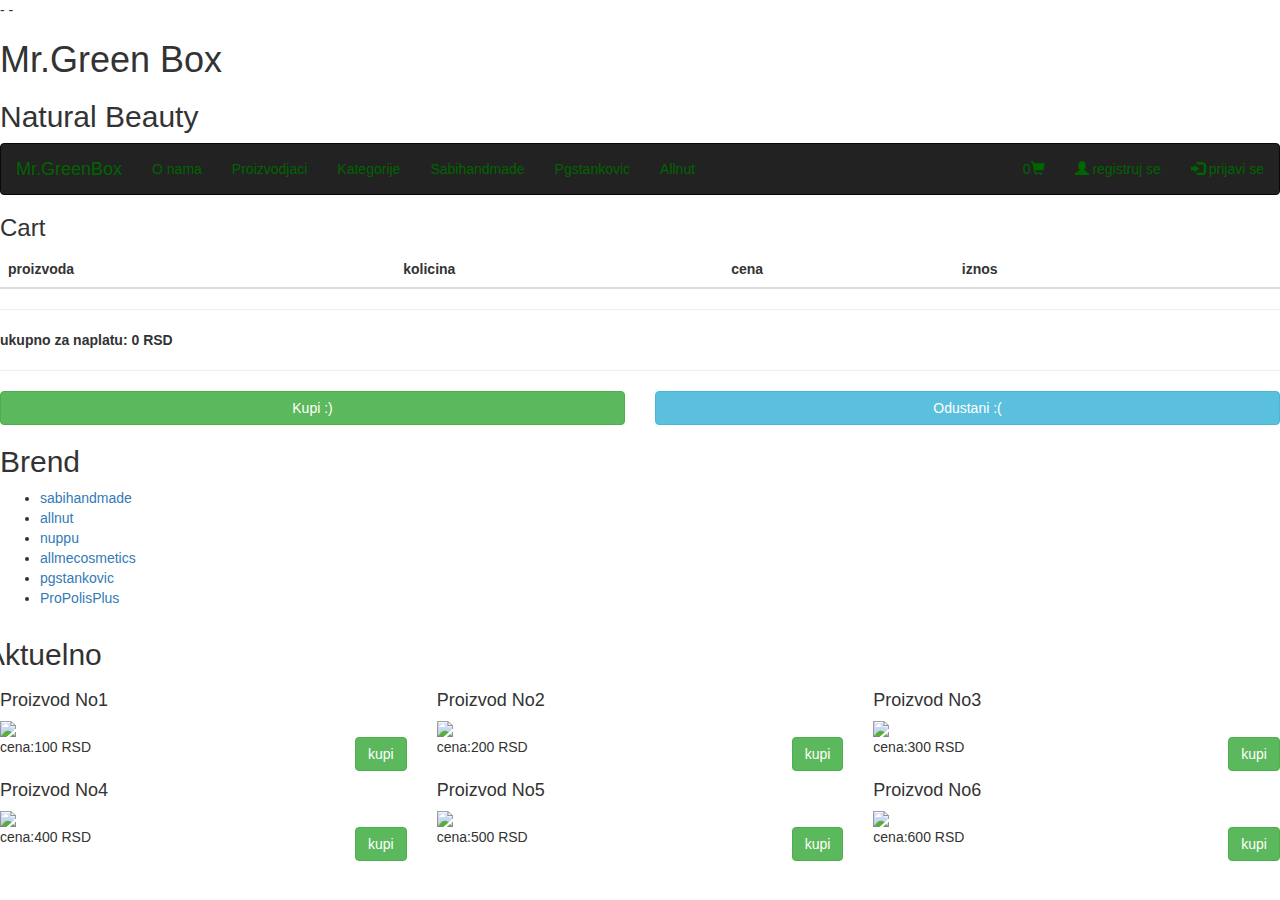
==== index.html @ c7e6d678 "Update index.html" ====
<!DOCTYPE html>
<html>
  <head>
    <meta charset="utf-8">
    <title>MrGreenBox</title>
     <link rel="stylesheet" href="https://maxcdn.bootstrapcdn.com/bootstrap/3.3.7/css/bootstrap.min.css" integrity="sha384-BVYiiSIFeK1dGmJRAkycuHAHRg32OmUcww7on3RYdg4Va+PmSTsz/K68vbdEjh4u" crossorigin="anonymous">
-    <link rel="stylesheet" href="css/main.css">
-    <script src="https://ajax.googleapis.com/ajax/libs/jquery/3.2.1/jquery.min.js"></script>
  </head>
  <body>
    <header>
          <h1 id="br">Mr.Green Box</h1>
          <h2>Natural Beauty</h2>
	</header>
	  <nav class="navbar navbar-inverse">
		<div class="container-fluid">
			<div class="navbar-header">
			<a href="index.html" class="navbar-brand" style="color:#006400">Mr.GreenBox</a>
			</div>
        <ul class="nav navbar-nav">
          <li data-name="about"><a href="#" style="color:#006400">O nama</a></li>
          <li id="proizvodjaci"data-name="brend"><a href="#" style="color:#006400">Proizvodjaci</a></li>
          <li id="kategorije" data-name="category"><a href="#" style="color:#006400">Kategorije</a></li>
        </ul>
		<ul class="nav navbar-nav centar" style="color:#006400">
			<li><a href="#" style="color:#006400">Sabihandmade</a></li>
			<li><a href="#" style="color:#006400">Pgstankovic</a></li>
			<li><a href="#" style="color:#006400">Allnut</a></li>
		</ul>
		<ul class="nav navbar-nav navbar-right">
			<li><a href="#" style="color:#006400"><span id="cou">0</span><span class="glyphicon glyphicon-shopping-cart carticon"></span></a></li>
			<li><a href="#" style="color:#006400"><span class="glyphicon glyphicon-user"></span> registruj se</a></li>
			<li><a href="#" style="color:#006400"><span class="glyphicon glyphicon-log-in"></span> prijavi se</a></li>
		</ul>
		</div>
      </nav>
	 <div id="cart"><h3>Cart</h3>
		<table class="table">
			<thead>
				<tr>
					<th>proizvoda</th>
					<th>kolicina</th>
					<th>cena</th>
					<th>iznos</th>
					<th></th>
				</tr>
			</thead>
			<tbody>
			</tbody>
		</table>
		<div id ="ukupno"><hr><b>ukupno za naplatu: <span id ="iznos">0</span> RSD</b><hr></div>
		<div class="row">
			<div class="col-xs-6"><button class='kupi btn btn-success btn-block'>Kupi :)</button></div>
			<div class="col-xs-6"><button class='odustani btn btn-info btn-block'>Odustani :(</button></div>
		</div>	
	 </div>
	 <div id = "about"></div>
	 <div id = "brend">
	 <h2>Brend</h2>
	 <ul>
		<li><a>sabihandmade</li>
		<li><a>allnut</a></li>
		<li><a>nuppu</a></li>
		<li><a>allmecosmetics</a></li>
		<li><a>pgstankovic</a></li>
		<li><a>ProPolisPlus</a></li>
	 </ul>
	 </div>
	 <div id = "category"></div>
	<div id = "aktuelno" class="row">
			<h2>Aktuelno</h2>
			<div class="col-xs-4 box" data-name="Proizvod No1" data-price='100'>
				<h4>Proizvod No1</h4>
				<img src="images/logo.jpg" width="100%" class="img-responsive">
				<span class="price pull-left">cena:100 RSD</span>
				<button class="dugme btn btn-success pull-right">kupi</button>
			</div>
			<div class="col-xs-4 box" data-name="Proizvod No2" data-price='200'>
				<h4>Proizvod No2</h4>
				<img src="images/logo.jpg" width="100%" class="img-responsive"">
				<span class="price pull-left">cena:200 RSD</span>
				<button class="dugme btn btn-success pull-right">kupi</button>
			</div>
			<div class="col-xs-4 box" data-name="Proizvod No3" data-price='300'>
				<h4>Proizvod No3</h4>
				<img src="images/logo.jpg" width="100%" class="img-responsive">
				<span class="price pull-left">cena:300 RSD</span>
				<button class="dugme btn btn-success pull-right">kupi</button>
			</div>
			<div class="col-xs-4 box" data-name="Proizvod No4" data-price='400'>
				<h4>Proizvod No4</h4>
				<img src="images/logo.jpg" width="100%" class="img-responsive">
				<span class="price pull-left">cena:400 RSD</span>
				<button class="dugme btn btn-success pull-right">kupi</button>
			</div>
			<div class="col-xs-4 box" data-name="Proizvod No5" data-price='500'>
				<h4>Proizvod No5</h4>
				<img src="images/logo.jpg" width="100%" class="img-responsive">
				<span class="price pull-left">cena:500 RSD</span>
				<button class="dugme btn btn-success pull-right">kupi</button>
			</div>
			<div class="col-xs-4 box" data-name="Proizvod No6" data-price='600'>
				<h4>Proizvod No6</h4>
				<img src="images/logo.jpg" width="100%"  class="img-responsive">
				<span class="price pull-left">cena:600 RSD</span><button class="dugme btn btn-success pull-right">kupi</button>
			</div>
	</div>
	<script src="js/function.js"></script>
  </body>
</html>
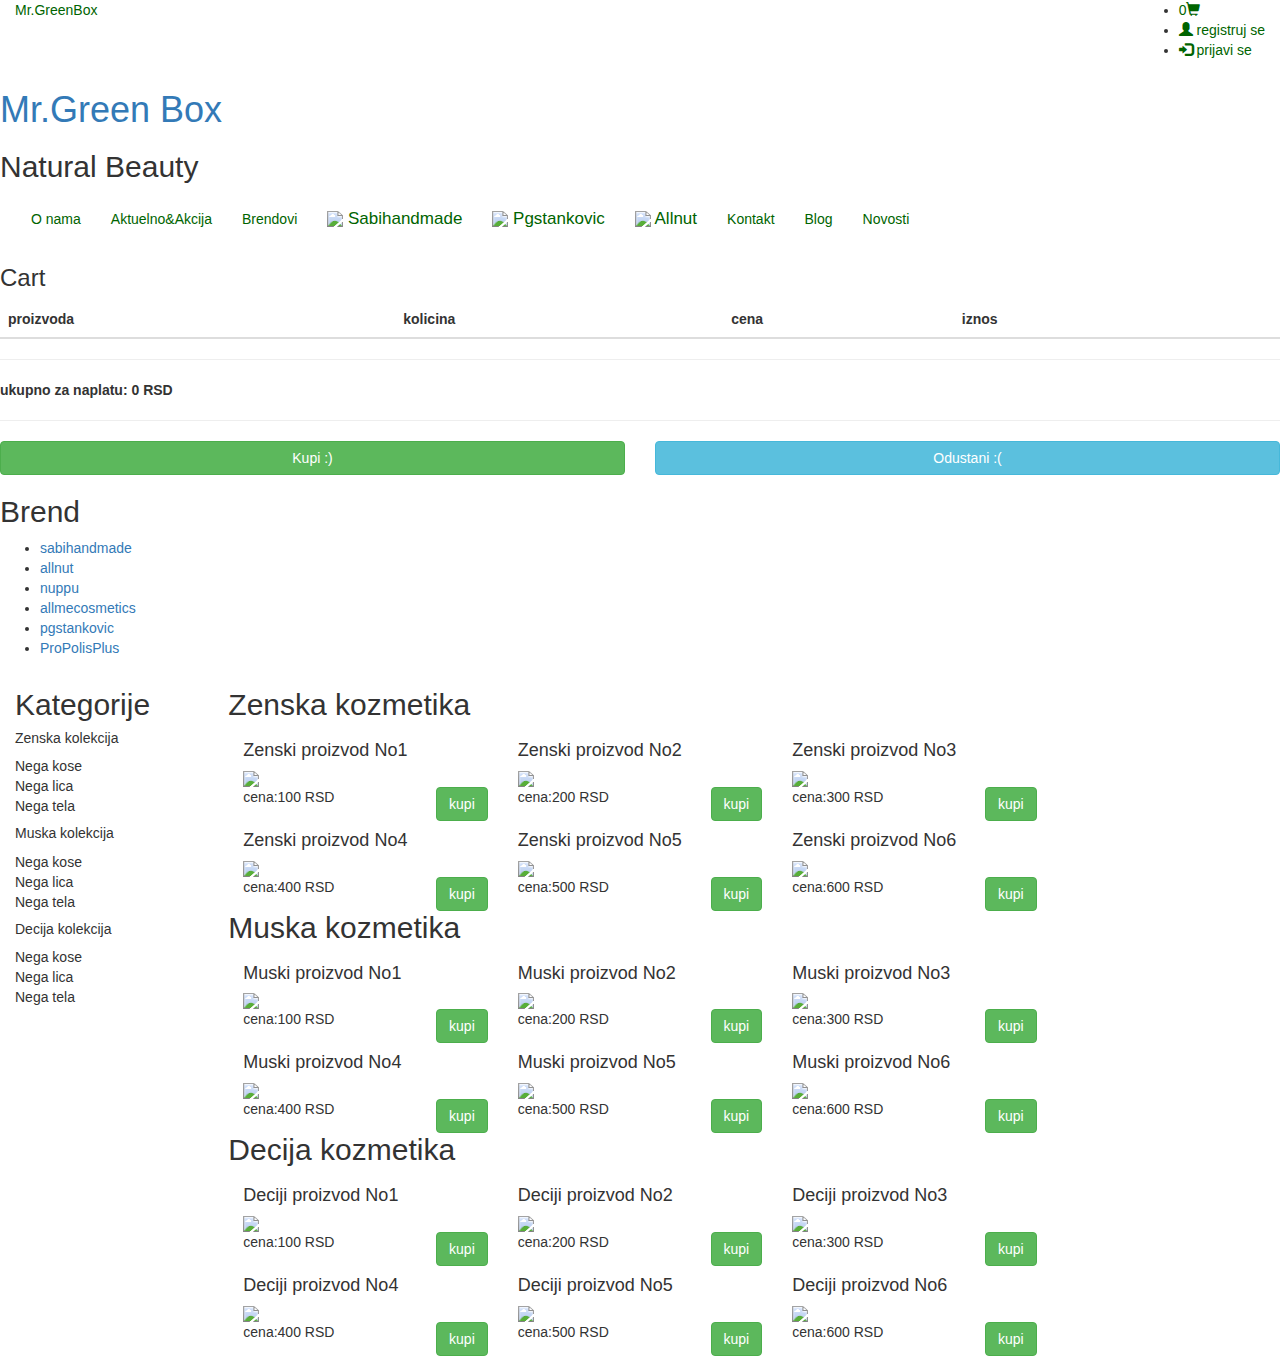
==== commit 306c3c43: "Update index.html" ====
--- a/index.html
+++ b/index.html
@@ -2,39 +2,79 @@
 <html>
   <head>
     <meta charset="utf-8">
-    <title>MrGreenBox</title>
-     <link rel="stylesheet" href="https://maxcdn.bootstrapcdn.com/bootstrap/3.3.7/css/bootstrap.min.css" integrity="sha384-BVYiiSIFeK1dGmJRAkycuHAHRg32OmUcww7on3RYdg4Va+PmSTsz/K68vbdEjh4u" crossorigin="anonymous">
--    <link rel="stylesheet" href="css/main.css">
--    <script src="https://ajax.googleapis.com/ajax/libs/jquery/3.2.1/jquery.min.js"></script>
+    <title>Mr.GreenBox</title>
+    <link rel="stylesheet" href="https://maxcdn.bootstrapcdn.com/bootstrap/3.3.7/css/bootstrap.min.css" integrity="sha384-BVYiiSIFeK1dGmJRAkycuHAHRg32OmUcww7on3RYdg4Va+PmSTsz/K68vbdEjh4u" crossorigin="anonymous">
+<script src="https://maxcdn.bootstrapcdn.com/bootstrap/3.3.7/js/bootstrap.min.js" integrity="sha384-Tc5IQib027qvyjSMfHjOMaLkfuWVxZxUPnCJA7l2mCWNIpG9mGCD8wGNIcPD7Txa" crossorigin="anonymous"></script>
+    <link rel="stylesheet" href="css/main.css">
+	<link rel="stylesheet" href="css/styleLeft.css">
+	<script src="https://ajax.googleapis.com/ajax/libs/jquery/3.2.1/jquery.min.js"></script>
   </head>
   <body>
-    <header>
-          <h1 id="br">Mr.Green Box</h1>
-          <h2>Natural Beauty</h2>
-	</header>
-	  <nav class="navbar navbar-inverse">
-		<div class="container-fluid">
-			<div class="navbar-header">
-			<a href="index.html" class="navbar-brand" style="color:#006400">Mr.GreenBox</a>
-			</div>
-        <ul class="nav navbar-nav">
-          <li data-name="about"><a href="#" style="color:#006400">O nama</a></li>
-          <li id="proizvodjaci"data-name="brend"><a href="#" style="color:#006400">Proizvodjaci</a></li>
-          <li id="kategorije" data-name="category"><a href="#" style="color:#006400">Kategorije</a></li>
-        </ul>
-		<ul class="nav navbar-nav centar" style="color:#006400">
-			<li><a href="#" style="color:#006400">Sabihandmade</a></li>
-			<li><a href="#" style="color:#006400">Pgstankovic</a></li>
-			<li><a href="#" style="color:#006400">Allnut</a></li>
-		</ul>
-		<ul class="nav navbar-nav navbar-right">
-			<li><a href="#" style="color:#006400"><span id="cou">0</span><span class="glyphicon glyphicon-shopping-cart carticon"></span></a></li>
+  
+<div class="container">
+      <!-- Modal -->
+      <div class="modal fade" id="myModal" role="dialog">
+        <div class="modal-dialog">
+
+          <!-- Modal content-->
+          <div class="modal-content">
+            <div class="modal-header row">
+              <button type="button" class="close" data-dismiss="modal">&times;</button>
+              <h4 class="radi modal-title">Modal Header</h4>
+			  <div id="slika1" class="col-xs-4"></div>
+			  <div id="slika2" class="col-xs-4"></div>
+			  <div id="slika3" class="col-xs-4"></div>
+            </div>
+            <div class="modal-body">
+              <p id="opis">Some text in the modal.</p>
+            </div>
+            <div class="modal-footer">
+              <button type="button" class="btn btn-default" data-dismiss="modal">Close</button>
+            </div>
+          </div>
+        </div>
+      </div>
+</div>
+  
+		<div class="container-fluid prva">
+			<div class="pull-left naziv">
+			<a href="index.html" style="color:#006400">Mr.GreenBox</a>
+			</div>
+		<ul class="pull-right">
+			<li id= "carticon"><a href="#" style="color:#006400"><span id="cou">0</span><span class="glyphicon glyphicon-shopping-cart"></span></a></li>
 			<li><a href="#" style="color:#006400"><span class="glyphicon glyphicon-user"></span> registruj se</a></li>
 			<li><a href="#" style="color:#006400"><span class="glyphicon glyphicon-log-in"></span> prijavi se</a></li>
 		</ul>
 		</div>
+    <header>
+		<div id= "naslov">
+        <a href="index.html"><h1 id="br">Mr.Green Box</h1></a>
+		</div>
+        <h2>Natural Beauty</h2>
+	</header>
+	  <nav class="navbar">
+		<div class="container-fluid">
+        <ul class="nav navbar-nav">
+          <li data-name="about"><a href="#" style="color:#006400">O nama</a></li>
+		  <li data-name="category"><a href="index.html" style="color:#006400">Aktuelno&Akcija</a></li>
+          <li data-name="brend"><a href="#" style="color:#006400">Brendovi</a></li>
+        </ul>
+		<ul class="nav navbar-nav" style="color:#006400; font-size:1.7rem">
+			<li><a href="#" style="color:#006400"><img src='images/01.png'> Sabihandmade</a></li>
+			<li><a href="#" style="color:#006400"><img src='images/02.png'> Pgstankovic</a></li>
+			<li><a href="#" style="color:#006400"><img src='images/03.png'> Allnut</a></li>
+		</ul>
+		<ul class="nav navbar-nav">
+			<li><a href="#" style="color:#006400">Kontakt</a></li>
+			<li><a href="#" style="color:#006400">Blog</a></li>
+			<li><a href="#" style="color:#006400">Novosti</a></li>
+		</ul>
+		</div>
       </nav>
-	 <div id="cart"><h3>Cart</h3>
+	  
+	  <!--kraj akcija-->
+
+		<div id="cart"><h3>Cart</h3>
 		<table class="table">
 			<thead>
 				<tr>
@@ -52,13 +92,13 @@
 		<div class="row">
 			<div class="col-xs-6"><button class='kupi btn btn-success btn-block'>Kupi :)</button></div>
 			<div class="col-xs-6"><button class='odustani btn btn-info btn-block'>Odustani :(</button></div>
-		</div>	
+		</div>
 	 </div>
 	 <div id = "about"></div>
-	 <div id = "brend">
+	 <div id = "brend" class = "pad">
 	 <h2>Brend</h2>
 	 <ul>
-		<li><a>sabihandmade</li>
+		<li><a>sabihandmade</a></li>
 		<li><a>allnut</a></li>
 		<li><a>nuppu</a></li>
 		<li><a>allmecosmetics</a></li>
@@ -66,45 +106,158 @@
 		<li><a>ProPolisPlus</a></li>
 	 </ul>
 	 </div>
-	 <div id = "category"></div>
-	<div id = "aktuelno" class="row">
-			<h2>Aktuelno</h2>
-			<div class="col-xs-4 box" data-name="Proizvod No1" data-price='100'>
-				<h4>Proizvod No1</h4>
-				<img src="images/logo.jpg" width="100%" class="img-responsive">
+	<div class="left col-xs-2">
+		<h2>Kategorije</h2>
+		<div id="tabovi">
+			<div class="kategorija" data-name="woman"><h5>Zenska kolekcija</h5></div>
+			<div class="podkategorija">Nega kose</div>
+			<div class="podkategorija">Nega lica</div>
+			<div class="podkategorija">Nega tela</div>
+		</div>
+		<div id="tabovi">
+			<div class="kategorija" data-name="man"><h5>Muska kolekcija</h5></div>
+			<div class="podkategorija">Nega kose</div>
+			<div class="podkategorija">Nega lica</div>
+			<div class="podkategorija">Nega tela</div>
+		</div>
+		<div id="tabovi">
+			<div class="kategorija" data-name="children"><h5>Decija kolekcija</h5></div>
+			<div class="podkategorija">Nega kose</div>
+			<div class="podkategorija">Nega lica</div>
+			<div class="podkategorija">Nega tela</div>
+		</div>
+	</div>
+<!--aktuelno-->
+<div id = "aktuelno" class="col-xs-8">
+	<!--akcija-->
+		<div id ="akcija">
+
+		</div>
+	
+	<!--ZK-->
+		<div id="woman">
+			<h2>Zenska kozmetika</h2>
+			<div class="col-xs-4 box" data-name="Zenski proizvod No1" data-price='100'>
+				<h4>Zenski proizvod No1</h4>
+				<img src="images/1.jpg" width="100%" class="img-responsive">
 				<span class="price pull-left">cena:100 RSD</span>
 				<button class="dugme btn btn-success pull-right">kupi</button>
 			</div>
-			<div class="col-xs-4 box" data-name="Proizvod No2" data-price='200'>
-				<h4>Proizvod No2</h4>
-				<img src="images/logo.jpg" width="100%" class="img-responsive"">
+			<div class="col-xs-4 box" data-name="Zenski proizvod No2" data-price='200'>
+				<h4>Zenski proizvod No2</h4>
+				<img src="images/2.jpg" width="100%" class="img-responsive">
 				<span class="price pull-left">cena:200 RSD</span>
 				<button class="dugme btn btn-success pull-right">kupi</button>
 			</div>
-			<div class="col-xs-4 box" data-name="Proizvod No3" data-price='300'>
-				<h4>Proizvod No3</h4>
-				<img src="images/logo.jpg" width="100%" class="img-responsive">
+			<div class="col-xs-4 box" data-name="Zenski proizvod No3" data-price='300'>
+				<h4>Zenski proizvod No3</h4>
+				<img src="images/3.jpg" width="100%" class="img-responsive">
 				<span class="price pull-left">cena:300 RSD</span>
 				<button class="dugme btn btn-success pull-right">kupi</button>
 			</div>
-			<div class="col-xs-4 box" data-name="Proizvod No4" data-price='400'>
-				<h4>Proizvod No4</h4>
-				<img src="images/logo.jpg" width="100%" class="img-responsive">
+			<div class="col-xs-4 box" data-name="Zenski proizvod No4" data-price='400'>
+				<h4>Zenski proizvod No4</h4>
+				<img src="images/4.jpg" width="100%" class="img-responsive">
 				<span class="price pull-left">cena:400 RSD</span>
 				<button class="dugme btn btn-success pull-right">kupi</button>
 			</div>
-			<div class="col-xs-4 box" data-name="Proizvod No5" data-price='500'>
-				<h4>Proizvod No5</h4>
-				<img src="images/logo.jpg" width="100%" class="img-responsive">
+			<div class="col-xs-4 box" data-name="Zenski proizvod No5" data-price='500'>
+				<h4>Zenski proizvod No5</h4>
+				<img src="images/5.jpg" width="100%" class="img-responsive">
 				<span class="price pull-left">cena:500 RSD</span>
 				<button class="dugme btn btn-success pull-right">kupi</button>
 			</div>
-			<div class="col-xs-4 box" data-name="Proizvod No6" data-price='600'>
-				<h4>Proizvod No6</h4>
-				<img src="images/logo.jpg" width="100%"  class="img-responsive">
+			<div class="col-xs-4 box" data-name="Zenski proizvod No6" data-price='600'>
+				<h4>Zenski proizvod No6</h4>
+				<img src="images/6.jpg" width="100%"  class="img-responsive">
 				<span class="price pull-left">cena:600 RSD</span><button class="dugme btn btn-success pull-right">kupi</button>
 			</div>
-	</div>
+		</div>
+<!--kraj ZK-->
+<!--MK-->
+		<div id="man">
+			<h2>Muska kozmetika</h2>
+			<div class="col-xs-4 box" data-name="Muski proizvod No1" data-price='100'>
+				<h4>Muski proizvod No1</h4>
+				<img src="images/1.jpg" width="100%" class="img-responsive">
+				<span class="price pull-left">cena:100 RSD</span>
+				<button class="dugme btn btn-success pull-right">kupi</button>
+			</div>
+			<div class="col-xs-4 box" data-name="Muski proizvod No2" data-price='200'>
+				<h4>Muski proizvod No2</h4>
+				<img src="images/2.jpg" width="100%" class="img-responsive">
+				<span class="price pull-left">cena:200 RSD</span>
+				<button class="dugme btn btn-success pull-right">kupi</button>
+			</div>
+			<div class="col-xs-4 box" data-name="Muski proizvod No3" data-price='300'>
+				<h4>Muski proizvod No3</h4>
+				<img src="images/3.jpg" width="100%" class="img-responsive">
+				<span class="price pull-left">cena:300 RSD</span>
+				<button class="dugme btn btn-success pull-right">kupi</button>
+			</div>
+			<div class="col-xs-4 box" data-name="Muski proizvod No4" data-price='400'>
+				<h4>Muski proizvod No4</h4>
+				<img src="images/4.jpg" width="100%" class="img-responsive">
+				<span class="price pull-left">cena:400 RSD</span>
+				<button class="dugme btn btn-success pull-right">kupi</button>
+			</div>
+			<div class="col-xs-4 box" data-name="Muski proizvod No5" data-price='500'>
+				<h4>Muski proizvod No5</h4>
+				<img src="images/5.jpg" width="100%" class="img-responsive">
+				<span class="price pull-left">cena:500 RSD</span>
+				<button class="dugme btn btn-success pull-right">kupi</button>
+			</div>
+			<div class="col-xs-4 box" data-name="Muski proizvod No6" data-price='600'>
+				<h4>Muski proizvod No6</h4>
+				<img src="images/6.jpg" width="100%"  class="img-responsive">
+				<span class="price pull-left">cena:600 RSD</span><button class="dugme btn btn-success pull-right">kupi</button>
+			</div>
+		</div>
+<!--kraj MK-->
+<!--DK-->
+		<div id="children">
+			<h2>Decija kozmetika</h2>
+			<div class="col-xs-4 box" data-name="Deciji proizvod No1" data-price='100'>
+				<h4>Deciji proizvod No1</h4>
+				<img src="images/1.jpg" width="100%" class="img-responsive">
+				<span class="price pull-left">cena:100 RSD</span>
+				<button class="dugme btn btn-success pull-right">kupi</button>
+			</div>
+			<div class="col-xs-4 box" data-name="Deciji proizvod No2" data-price='200'>
+				<h4>Deciji proizvod No2</h4>
+				<img src="images/2.jpg" width="100%" class="img-responsive">
+				<span class="price pull-left">cena:200 RSD</span>
+				<button class="dugme btn btn-success pull-right">kupi</button>
+			</div>
+			<div class="col-xs-4 box" data-name="Deciji proizvod No3" data-price='300'>
+				<h4>Deciji proizvod No3</h4>
+				<img src="images/3.jpg" width="100%" class="img-responsive">
+				<span class="price pull-left">cena:300 RSD</span>
+				<button class="dugme btn btn-success pull-right">kupi</button>
+			</div>
+			<div class="col-xs-4 box" data-name="Deciji proizvod No4" data-price='400'>
+				<h4>Deciji proizvod No4</h4>
+				<img src="images/4.jpg" width="100%" class="img-responsive">
+				<span class="price pull-left">cena:400 RSD</span>
+				<button class="dugme btn btn-success pull-right">kupi</button>
+			</div>
+			<div class="col-xs-4 box" data-name="Deciji proizvod No5" data-price='500'>
+				<h4>Deciji proizvod No5</h4>
+				<img src="images/5.jpg" width="100%" class="img-responsive">
+				<span class="price pull-left">cena:500 RSD</span>
+				<button class="dugme btn btn-success pull-right">kupi</button>
+			</div>
+			<div class="col-xs-4 box" data-name="Deciji proizvod No6" data-price='600'>
+				<h4>Deciji proizvod No6</h4>
+				<img src="images/6.jpg" width="100%"  class="img-responsive">
+				<span class="price pull-left">cena:600 RSD</span><button class="dugme btn btn-success pull-right">kupi</button>
+			</div>
+		</div>
+<!--kraj DK-->
+</div>
+<!--kraj aktuelno-->
+	<div class="right col-xs-2"></div>
 	<script src="js/function.js"></script>
+	<script src="js/leftFunction.js"></script>
   </body>
 </html>
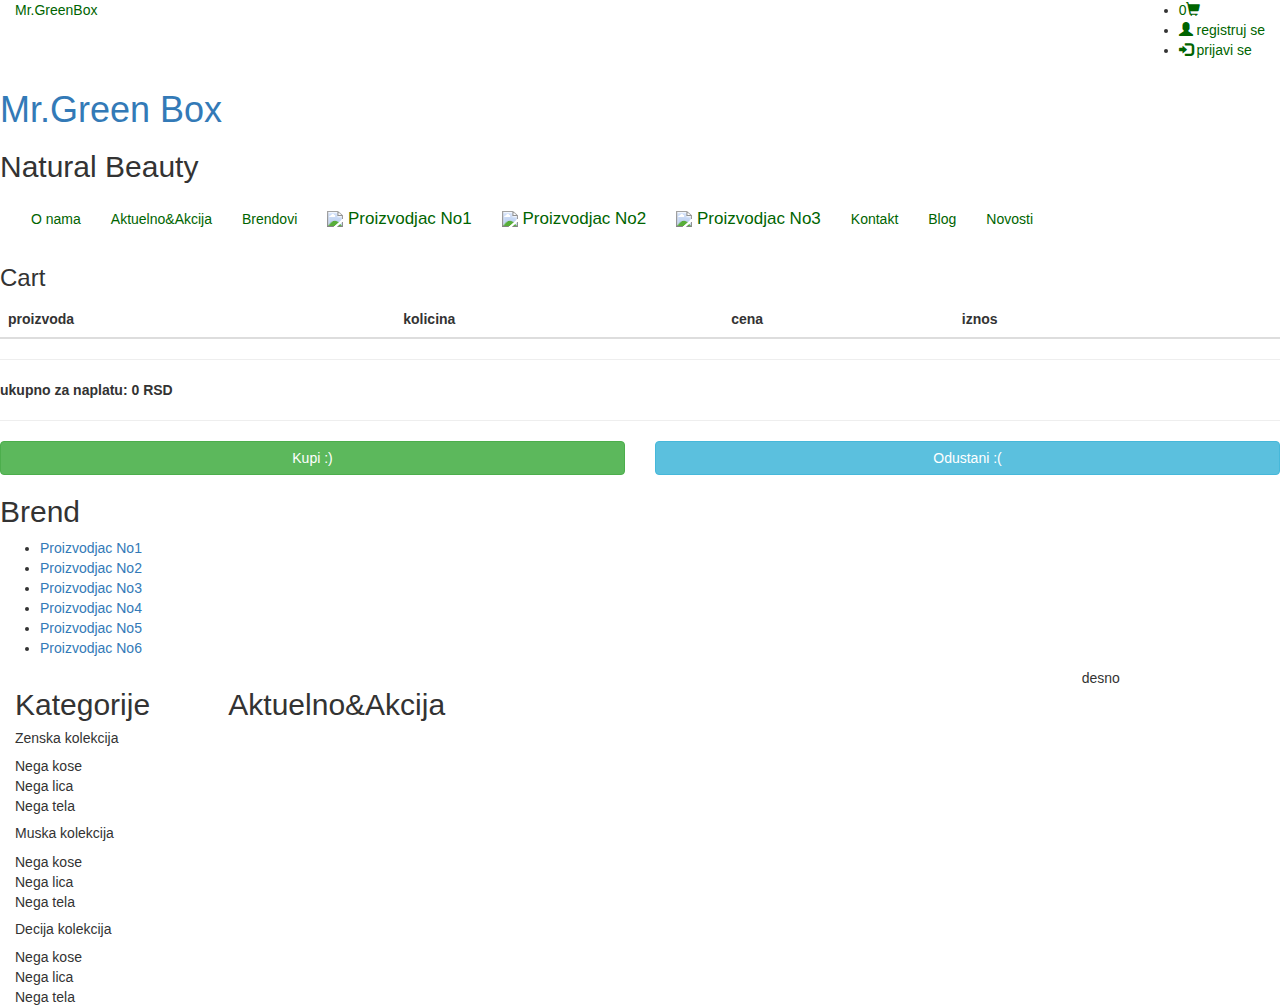
==== commit bedfe517: "Update index.html" ====
--- a/index.html
+++ b/index.html
@@ -4,10 +4,10 @@
     <meta charset="utf-8">
     <title>Mr.GreenBox</title>
     <link rel="stylesheet" href="https://maxcdn.bootstrapcdn.com/bootstrap/3.3.7/css/bootstrap.min.css" integrity="sha384-BVYiiSIFeK1dGmJRAkycuHAHRg32OmUcww7on3RYdg4Va+PmSTsz/K68vbdEjh4u" crossorigin="anonymous">
-<script src="https://maxcdn.bootstrapcdn.com/bootstrap/3.3.7/js/bootstrap.min.js" integrity="sha384-Tc5IQib027qvyjSMfHjOMaLkfuWVxZxUPnCJA7l2mCWNIpG9mGCD8wGNIcPD7Txa" crossorigin="anonymous"></script>
     <link rel="stylesheet" href="css/main.css">
 	<link rel="stylesheet" href="css/styleLeft.css">
 	<script src="https://ajax.googleapis.com/ajax/libs/jquery/3.2.1/jquery.min.js"></script>
+	<script src="https://maxcdn.bootstrapcdn.com/bootstrap/3.3.7/js/bootstrap.min.js" integrity="sha384-Tc5IQib027qvyjSMfHjOMaLkfuWVxZxUPnCJA7l2mCWNIpG9mGCD8wGNIcPD7Txa" crossorigin="anonymous"></script>
   </head>
   <body>
   
@@ -60,9 +60,9 @@
           <li data-name="brend"><a href="#" style="color:#006400">Brendovi</a></li>
         </ul>
 		<ul class="nav navbar-nav" style="color:#006400; font-size:1.7rem">
-			<li><a href="#" style="color:#006400"><img src='images/01.png'> Sabihandmade</a></li>
-			<li><a href="#" style="color:#006400"><img src='images/02.png'> Pgstankovic</a></li>
-			<li><a href="#" style="color:#006400"><img src='images/03.png'> Allnut</a></li>
+			<li><a href="#" style="color:#006400"><img src='images/01.png'> Proizvodjac No1</a></li>
+			<li><a href="#" style="color:#006400"><img src='images/02.png'> Proizvodjac No2</a></li>
+			<li><a href="#" style="color:#006400"><img src='images/03.png'> Proizvodjac No3</a></li>
 		</ul>
 		<ul class="nav navbar-nav">
 			<li><a href="#" style="color:#006400">Kontakt</a></li>
@@ -98,14 +98,15 @@
 	 <div id = "brend" class = "pad">
 	 <h2>Brend</h2>
 	 <ul>
-		<li><a>sabihandmade</a></li>
-		<li><a>allnut</a></li>
-		<li><a>nuppu</a></li>
-		<li><a>allmecosmetics</a></li>
-		<li><a>pgstankovic</a></li>
-		<li><a>ProPolisPlus</a></li>
+		<li><a> Proizvodjac No1</a></li>
+		<li><a> Proizvodjac No2</a></li>
+		<li><a> Proizvodjac No3</a></li>
+		<li><a> Proizvodjac No4</a></li>
+		<li><a> Proizvodjac No5</li>
+		<li><a> Proizvodjac No6</a></li>
 	 </ul>
 	 </div>
+
 	<div class="left col-xs-2">
 		<h2>Kategorije</h2>
 		<div id="tabovi">
@@ -121,7 +122,7 @@
 			<div class="podkategorija">Nega tela</div>
 		</div>
 		<div id="tabovi">
-			<div class="kategorija" data-name="children"><h5>Decija kolekcija</h5></div>
+			<div class="kategorija" data-name="child"><h5>Decija kolekcija</h5></div>
 			<div class="podkategorija">Nega kose</div>
 			<div class="podkategorija">Nega lica</div>
 			<div class="podkategorija">Nega tela</div>
@@ -129,134 +130,30 @@
 	</div>
 <!--aktuelno-->
 <div id = "aktuelno" class="col-xs-8">
+<div id="drugi"><h2 id="druginaslov">Aktuelno&Akcija</h2></div>
 	<!--akcija-->
 		<div id ="akcija">
-
+		
 		</div>
 	
 	<!--ZK-->
 		<div id="woman">
-			<h2>Zenska kozmetika</h2>
-			<div class="col-xs-4 box" data-name="Zenski proizvod No1" data-price='100'>
-				<h4>Zenski proizvod No1</h4>
-				<img src="images/1.jpg" width="100%" class="img-responsive">
-				<span class="price pull-left">cena:100 RSD</span>
-				<button class="dugme btn btn-success pull-right">kupi</button>
-			</div>
-			<div class="col-xs-4 box" data-name="Zenski proizvod No2" data-price='200'>
-				<h4>Zenski proizvod No2</h4>
-				<img src="images/2.jpg" width="100%" class="img-responsive">
-				<span class="price pull-left">cena:200 RSD</span>
-				<button class="dugme btn btn-success pull-right">kupi</button>
-			</div>
-			<div class="col-xs-4 box" data-name="Zenski proizvod No3" data-price='300'>
-				<h4>Zenski proizvod No3</h4>
-				<img src="images/3.jpg" width="100%" class="img-responsive">
-				<span class="price pull-left">cena:300 RSD</span>
-				<button class="dugme btn btn-success pull-right">kupi</button>
-			</div>
-			<div class="col-xs-4 box" data-name="Zenski proizvod No4" data-price='400'>
-				<h4>Zenski proizvod No4</h4>
-				<img src="images/4.jpg" width="100%" class="img-responsive">
-				<span class="price pull-left">cena:400 RSD</span>
-				<button class="dugme btn btn-success pull-right">kupi</button>
-			</div>
-			<div class="col-xs-4 box" data-name="Zenski proizvod No5" data-price='500'>
-				<h4>Zenski proizvod No5</h4>
-				<img src="images/5.jpg" width="100%" class="img-responsive">
-				<span class="price pull-left">cena:500 RSD</span>
-				<button class="dugme btn btn-success pull-right">kupi</button>
-			</div>
-			<div class="col-xs-4 box" data-name="Zenski proizvod No6" data-price='600'>
-				<h4>Zenski proizvod No6</h4>
-				<img src="images/6.jpg" width="100%"  class="img-responsive">
-				<span class="price pull-left">cena:600 RSD</span><button class="dugme btn btn-success pull-right">kupi</button>
-			</div>
+
 		</div>
 <!--kraj ZK-->
 <!--MK-->
 		<div id="man">
-			<h2>Muska kozmetika</h2>
-			<div class="col-xs-4 box" data-name="Muski proizvod No1" data-price='100'>
-				<h4>Muski proizvod No1</h4>
-				<img src="images/1.jpg" width="100%" class="img-responsive">
-				<span class="price pull-left">cena:100 RSD</span>
-				<button class="dugme btn btn-success pull-right">kupi</button>
-			</div>
-			<div class="col-xs-4 box" data-name="Muski proizvod No2" data-price='200'>
-				<h4>Muski proizvod No2</h4>
-				<img src="images/2.jpg" width="100%" class="img-responsive">
-				<span class="price pull-left">cena:200 RSD</span>
-				<button class="dugme btn btn-success pull-right">kupi</button>
-			</div>
-			<div class="col-xs-4 box" data-name="Muski proizvod No3" data-price='300'>
-				<h4>Muski proizvod No3</h4>
-				<img src="images/3.jpg" width="100%" class="img-responsive">
-				<span class="price pull-left">cena:300 RSD</span>
-				<button class="dugme btn btn-success pull-right">kupi</button>
-			</div>
-			<div class="col-xs-4 box" data-name="Muski proizvod No4" data-price='400'>
-				<h4>Muski proizvod No4</h4>
-				<img src="images/4.jpg" width="100%" class="img-responsive">
-				<span class="price pull-left">cena:400 RSD</span>
-				<button class="dugme btn btn-success pull-right">kupi</button>
-			</div>
-			<div class="col-xs-4 box" data-name="Muski proizvod No5" data-price='500'>
-				<h4>Muski proizvod No5</h4>
-				<img src="images/5.jpg" width="100%" class="img-responsive">
-				<span class="price pull-left">cena:500 RSD</span>
-				<button class="dugme btn btn-success pull-right">kupi</button>
-			</div>
-			<div class="col-xs-4 box" data-name="Muski proizvod No6" data-price='600'>
-				<h4>Muski proizvod No6</h4>
-				<img src="images/6.jpg" width="100%"  class="img-responsive">
-				<span class="price pull-left">cena:600 RSD</span><button class="dugme btn btn-success pull-right">kupi</button>
-			</div>
+		
 		</div>
 <!--kraj MK-->
 <!--DK-->
-		<div id="children">
-			<h2>Decija kozmetika</h2>
-			<div class="col-xs-4 box" data-name="Deciji proizvod No1" data-price='100'>
-				<h4>Deciji proizvod No1</h4>
-				<img src="images/1.jpg" width="100%" class="img-responsive">
-				<span class="price pull-left">cena:100 RSD</span>
-				<button class="dugme btn btn-success pull-right">kupi</button>
-			</div>
-			<div class="col-xs-4 box" data-name="Deciji proizvod No2" data-price='200'>
-				<h4>Deciji proizvod No2</h4>
-				<img src="images/2.jpg" width="100%" class="img-responsive">
-				<span class="price pull-left">cena:200 RSD</span>
-				<button class="dugme btn btn-success pull-right">kupi</button>
-			</div>
-			<div class="col-xs-4 box" data-name="Deciji proizvod No3" data-price='300'>
-				<h4>Deciji proizvod No3</h4>
-				<img src="images/3.jpg" width="100%" class="img-responsive">
-				<span class="price pull-left">cena:300 RSD</span>
-				<button class="dugme btn btn-success pull-right">kupi</button>
-			</div>
-			<div class="col-xs-4 box" data-name="Deciji proizvod No4" data-price='400'>
-				<h4>Deciji proizvod No4</h4>
-				<img src="images/4.jpg" width="100%" class="img-responsive">
-				<span class="price pull-left">cena:400 RSD</span>
-				<button class="dugme btn btn-success pull-right">kupi</button>
-			</div>
-			<div class="col-xs-4 box" data-name="Deciji proizvod No5" data-price='500'>
-				<h4>Deciji proizvod No5</h4>
-				<img src="images/5.jpg" width="100%" class="img-responsive">
-				<span class="price pull-left">cena:500 RSD</span>
-				<button class="dugme btn btn-success pull-right">kupi</button>
-			</div>
-			<div class="col-xs-4 box" data-name="Deciji proizvod No6" data-price='600'>
-				<h4>Deciji proizvod No6</h4>
-				<img src="images/6.jpg" width="100%"  class="img-responsive">
-				<span class="price pull-left">cena:600 RSD</span><button class="dugme btn btn-success pull-right">kupi</button>
-			</div>
+		<div id="child">
+
 		</div>
 <!--kraj DK-->
 </div>
 <!--kraj aktuelno-->
-	<div class="right col-xs-2"></div>
+	<div class="right col-xs-2">desno</div>
 	<script src="js/function.js"></script>
 	<script src="js/leftFunction.js"></script>
   </body>
